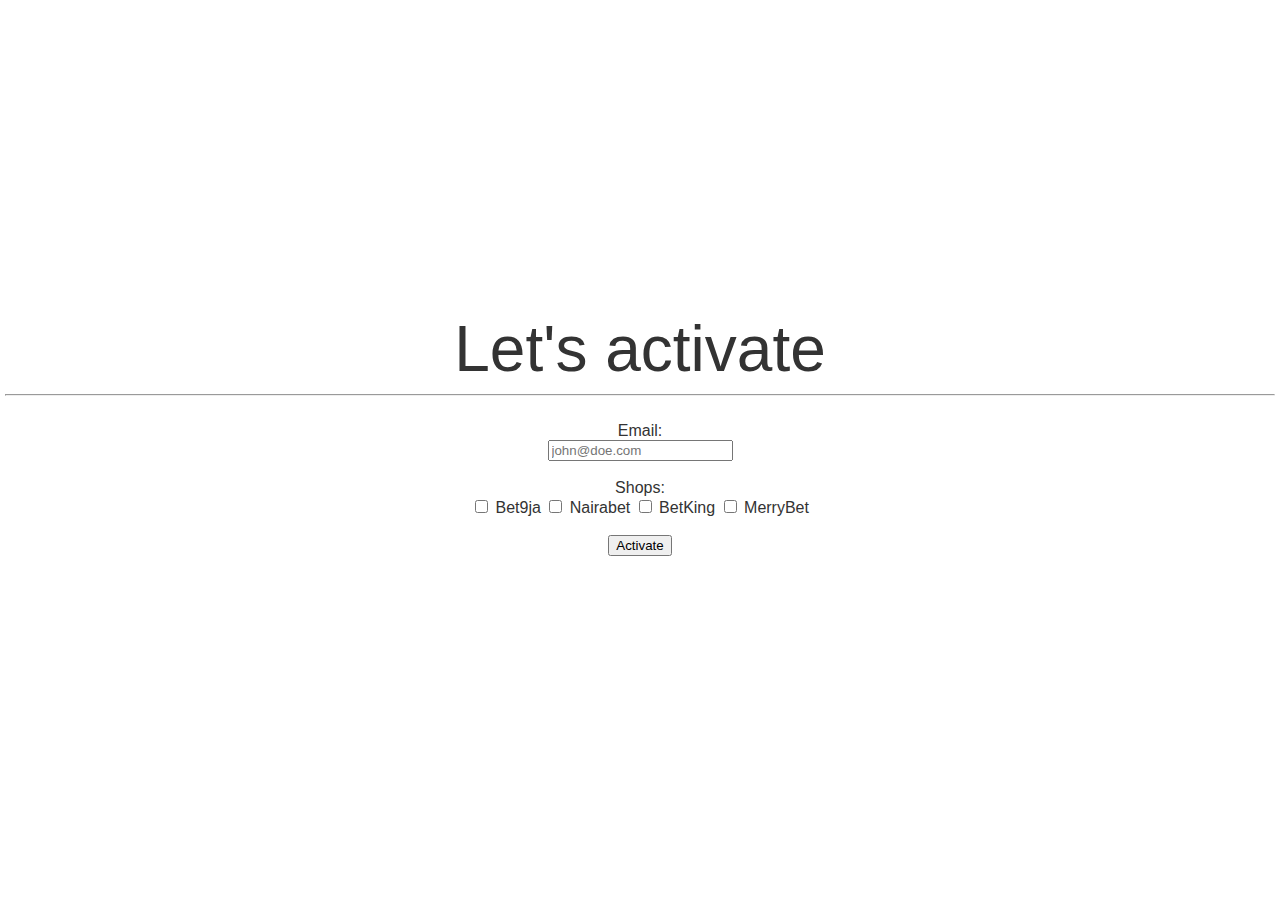
==== web/activate.html @ 4796036c "Initial commit" ====
<!DOCTYPE html>
<html>
<head>
    <meta charset='utf-8'>
    <meta http-equiv='X-UA-Compatible' content='IE=edge'>
    <title>Activate - Bookie Guard</title>
    <meta name='viewport' content='width=device-width, initial-scale=1'>
    <link rel='stylesheet' type='text/css' media='screen' href='static/css/main.css'>
    <script src='static/js/main.js'></script>
</head>
<body>
    <div class="container">
        <h3>Let's activate</h3>
        <hr>
        <form id="form" action="/activate" method="POST" onsubmit="return ajaxPost();" autocomplete="off">
            <br>
            <div>
                <label for="email">Email:</label><br>
                <input type="email" id="email" name="email" placeholder="john@doe.com">
            </div>
            <br>
            <div>
                Shops:<br>
                <label for="shop">
                    <input type="checkbox" value="bet9ja" name="shop" id="shop"/>
                    Bet9ja
                </label>
                <label for="shop">
                    <input type="checkbox" value="nairabet" name="shop" id="shop"/>
                    Nairabet
                </label>
                <label for="shop">
                    <input type="checkbox" value="betking" name="shop" id="shop"/>
                    BetKing
                </label>
                <label for="shop">
                    <input type="checkbox" value="merrybet" name="shop" id="shop"/>
                    MerryBet
                </label>
            </div>
            <br>
            <div>
                <button type="submit">Activate</button>
            </div>
        </form>
    </div>
</body>
</html>
---- web/static/css/main.css ----
body {
    font-family: Arial, Helvetica, sans-serif;
    text-align: center;
    display: table;
    width: 100%;
    padding: 0;
    margin:0%;
    height: 100vh;
    color: #333;
    padding-left: 5px;
    padding-right: 5px;
    box-sizing: border-box;
}
div.container {
    display: table-cell;
    vertical-align: middle;
    padding-bottom: 6em;
}
h1, h2, h3, h4 {
    font-weight: lighter;
    margin-bottom: 0;
}

h1 {
    font-size: 7em;
}

h3 {
    font-size:4em;
}

p {
    margin-top: 1em;
    margin-bottom: 2em;
    font-size: 0.95em;
}
a.button {
    text-decoration: none;
    color: #333;
    border: 1px solid #333;
    padding: 10px 15px;
    display: inline-block;
    box-sizing: border-box;
}
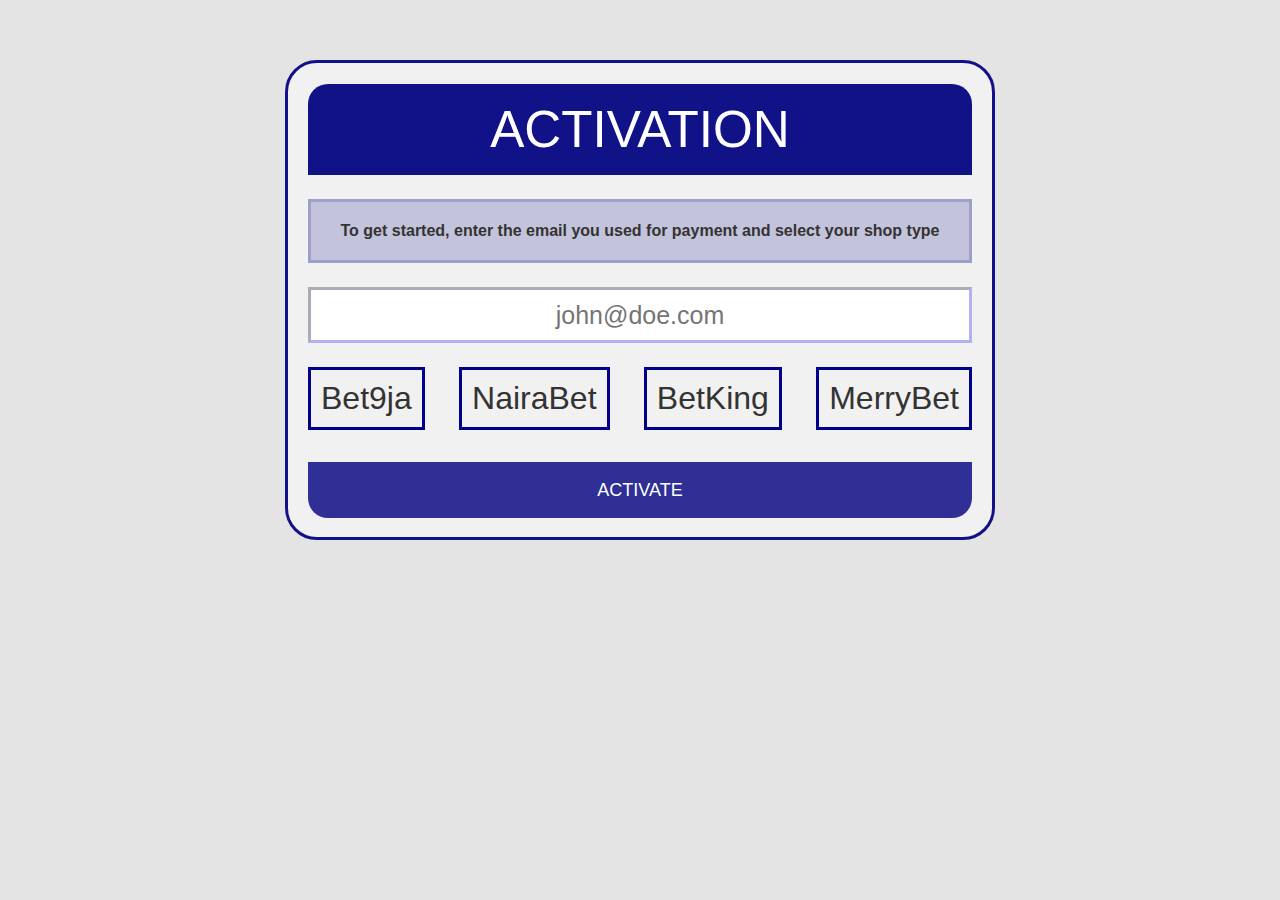
==== commit c5624add: "Fixed second server crashes" ====
--- a/web/activate.html
+++ b/web/activate.html
@@ -10,39 +10,41 @@
 </head>
 <body>
     <div class="container">
-        <h3>Let's activate</h3>
-        <hr>
-        <form id="form" action="/activate" method="POST" onsubmit="return ajaxPost();" autocomplete="off">
-            <br>
-            <div>
-                <label for="email">Email:</label><br>
-                <input type="email" id="email" name="email" placeholder="john@doe.com">
+        <div class="inner">
+            <div class="page-title">
+                <h3>activation</h3>
             </div>
-            <br>
-            <div>
-                Shops:<br>
-                <label for="shop">
-                    <input type="checkbox" value="bet9ja" name="shop" id="shop"/>
-                    Bet9ja
-                </label>
-                <label for="shop">
-                    <input type="checkbox" value="nairabet" name="shop" id="shop"/>
-                    Nairabet
-                </label>
-                <label for="shop">
-                    <input type="checkbox" value="betking" name="shop" id="shop"/>
-                    BetKing
-                </label>
-                <label for="shop">
-                    <input type="checkbox" value="merrybet" name="shop" id="shop"/>
-                    MerryBet
-                </label>
+            <div class="info">
+                To get started, enter the email you used for payment and select your shop type
             </div>
-            <br>
-            <div>
-                <button type="submit">Activate</button>
+            <form id="form" action="/activate" method="POST" onsubmit="return ajaxPost();" autocomplete="off">
+                <input type="email" aria-label="Email" class="text-input" name="email" placeholder="john@doe.com" required>
+                <div class="shops-holder">
+                    <label for="bet9ja" class="radio-input-label">
+                        <input type="radio" class="radio-input" value="bet9ja" name="shop" id="bet9ja" required/>
+                        <span>Bet9ja</span>
+                    </label>
+                    <label for="nairabet" class="radio-input-label">
+                        <input type="radio" class="radio-input" value="nairabet" name="shop" id="nairabet" required/>
+                        <span>NairaBet</span>
+                    </label>
+                    <label for="betking" class="radio-input-label">
+                        <input type="radio" class="radio-input" value="betking" name="shop" id="betking" required/>
+                        <span>BetKing</span>
+                    </label>
+                    <label for="merrybet" class="radio-input-label">
+                        <input type="radio" class="radio-input" value="merrybet" name="shop" id="merrybet" required/>
+                        <span>MerryBet</span>
+                    </label>
+                </div>
+                <div>
+                    <button type="submit" class="submit-button">Activate</button>
+                </div>
+            </form>
+            <div class="system-info">
+                <!--#####SYSTEM_INFO#####-->
             </div>
-        </form>
+        </div>
     </div>
 </body>
 </html>--- a/web/static/css/main.css
+++ b/web/static/css/main.css
@@ -5,20 +5,116 @@
     width: 100%;
     padding: 0;
     margin:0%;
-    height: 100vh;
+    height: 480px;
     color: #333;
     padding-left: 5px;
     padding-right: 5px;
+    margin-top: 60px;
+    margin-bottom: 20px;
     box-sizing: border-box;
+    max-width: 720px;
+    min-width: 710px;
+    margin-left: auto;
+    margin-right: auto;
+    background-color: #3332;
 }
 div.container {
+    background-color: #fff7;
+    border-color:#118;
+    border-width: 0.2rem;
+    border-style: solid;
     display: table-cell;
+    border-radius: 2rem;
     vertical-align: middle;
-    padding-bottom: 6em;
+    padding: 20px;
 }
+
+div.inner {
+    /* border: #333 solid; */
+    height: 432px;
+}
+
+div.page-title {
+    background-color: #118;
+    border-radius: 20px 20px 0 0;
+    font-size: 0.8rem;
+    padding-top: 1rem;
+    padding-bottom: 1rem;
+    text-transform: uppercase;
+    color: white;
+}
+
+div.info {
+    margin: 1.5rem auto;
+    background-color: #1183;
+    border: #1183 solid;
+    padding: 20px;
+    /* font-style: italic; */
+    font-weight: bold;
+}
+
+.text-input {
+    height: 3rem;
+    width: 98.5%;
+    text-align: center;
+    border-color: #1185;
+    border-width: 0.2rem;
+    font-size: 25px;
+    /* border-radius: 20px; */
+    margin-bottom: 1.5rem;
+
+}
+
+.shops-holder {
+    display: flex;
+    justify-content: space-between;
+    margin-bottom: 2rem;
+}
+
+.radio-input-label {
+    font-size: 2rem;
+    padding: 10px;
+    border: darkblue solid;
+    /* border-radius: 10px; */
+    cursor: pointer;
+}
+
+.radio-input-label:hover {
+    background-color: #1182;
+}
+
+input[type="radio"] {
+    position: absolute;
+    opacity: 0;
+    z-index: -1;
+  }
+
+input[type=radio]:checked + span::before {
+    content: '';
+    border: darkblue solid;
+    background-color: darkblue;
+    padding: 2px 0 0 0.5rem;
+    margin-right: 0.5rem;
+}
+
+button.submit-button {
+    height: 3.5rem;
+    width: 100%;
+    font-size: large;
+    cursor: pointer;
+    border-radius: 0 0 20px 20px;
+    text-transform: uppercase;
+    background-color: #118d;
+    border: none;
+    color: white;
+
+}
+button.submit-button:hover {
+    background-color: #118;
+} 
 h1, h2, h3, h4 {
     font-weight: lighter;
-    margin-bottom: 0;
+    margin: 0;
 }
 
 h1 {
@@ -41,4 +137,12 @@
     padding: 10px 15px;
     display: inline-block;
     box-sizing: border-box;
+}
+
+.system-info {
+    position: fixed;
+    bottom: 35px;
+    text-align: center;
+    width: 710px;
+    margin-left: -20px;
 }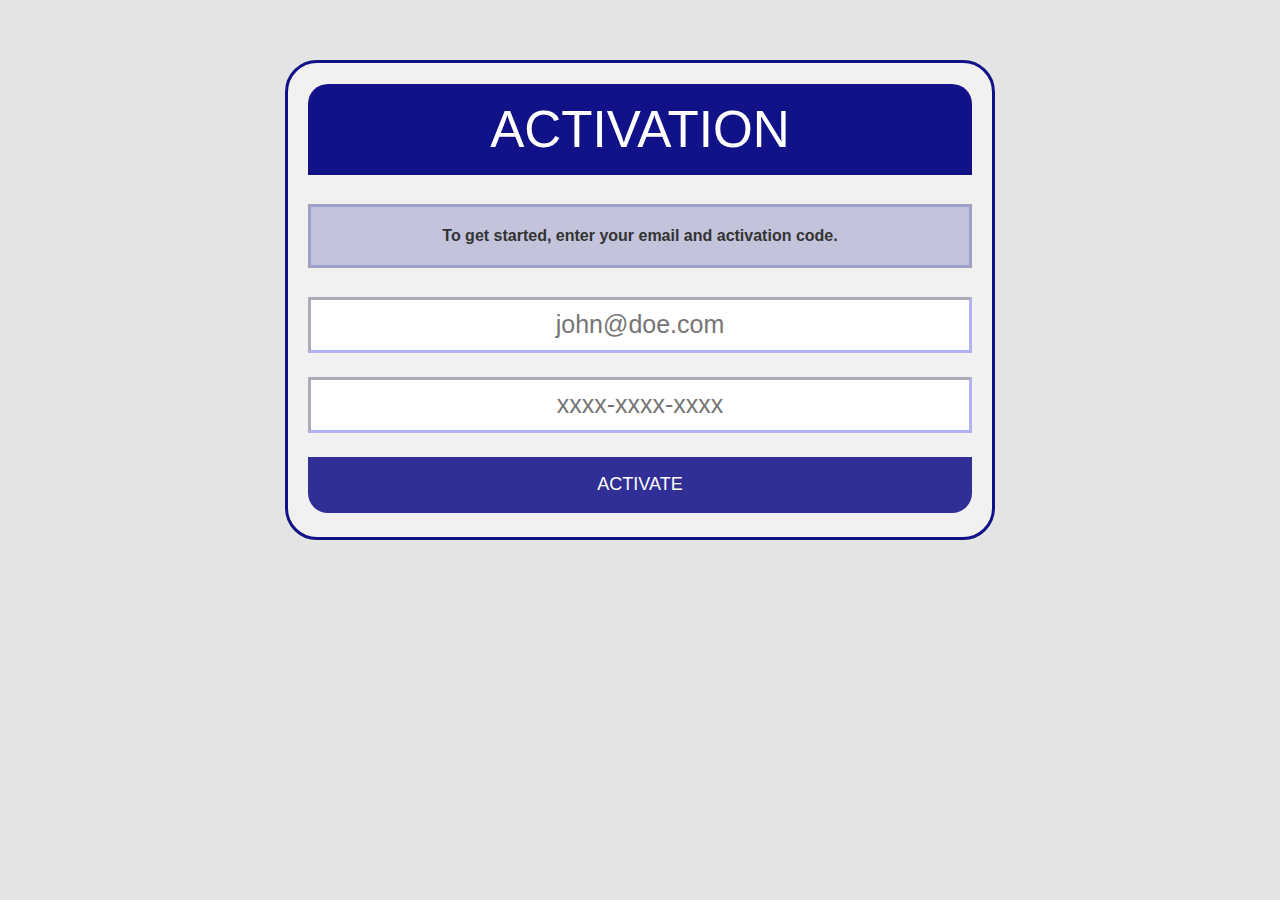
==== commit 3b4227f2: "change ports" ====
--- a/web/activate.html
+++ b/web/activate.html
@@ -15,28 +15,11 @@
                 <h3>activation</h3>
             </div>
             <div class="info">
-                To get started, enter the email you used for payment and select your shop type
+                To get started, enter your email and activation code.
             </div>
             <form id="form" action="/activate" method="POST" onsubmit="return ajaxPost();" autocomplete="off">
                 <input type="email" aria-label="Email" class="text-input" name="email" placeholder="john@doe.com" required>
-                <div class="shops-holder">
-                    <label for="bet9ja" class="radio-input-label">
-                        <input type="radio" class="radio-input" value="bet9ja" name="shop" id="bet9ja" required/>
-                        <span>Bet9ja</span>
-                    </label>
-                    <label for="nairabet" class="radio-input-label">
-                        <input type="radio" class="radio-input" value="nairabet" name="shop" id="nairabet" required/>
-                        <span>NairaBet</span>
-                    </label>
-                    <label for="betking" class="radio-input-label">
-                        <input type="radio" class="radio-input" value="betking" name="shop" id="betking" required/>
-                        <span>BetKing</span>
-                    </label>
-                    <label for="merrybet" class="radio-input-label">
-                        <input type="radio" class="radio-input" value="merrybet" name="shop" id="merrybet" required/>
-                        <span>MerryBet</span>
-                    </label>
-                </div>
+                <input type="text" aria-label="Activation Code" class="text-input" name="activationCode" placeholder="xxxx-xxxx-xxxx" required>
                 <div>
                     <button type="submit" class="submit-button">Activate</button>
                 </div>
--- a/web/static/css/main.css
+++ b/web/static/css/main.css
@@ -45,7 +45,7 @@
 }
 
 div.info {
-    margin: 1.5rem auto;
+    margin: 1.8rem auto;
     background-color: #1183;
     border: #1183 solid;
     padding: 20px;
@@ -63,38 +63,6 @@
     /* border-radius: 20px; */
     margin-bottom: 1.5rem;
 
-}
-
-.shops-holder {
-    display: flex;
-    justify-content: space-between;
-    margin-bottom: 2rem;
-}
-
-.radio-input-label {
-    font-size: 2rem;
-    padding: 10px;
-    border: darkblue solid;
-    /* border-radius: 10px; */
-    cursor: pointer;
-}
-
-.radio-input-label:hover {
-    background-color: #1182;
-}
-
-input[type="radio"] {
-    position: absolute;
-    opacity: 0;
-    z-index: -1;
-  }
-
-input[type=radio]:checked + span::before {
-    content: '';
-    border: darkblue solid;
-    background-color: darkblue;
-    padding: 2px 0 0 0.5rem;
-    margin-right: 0.5rem;
 }
 
 button.submit-button {
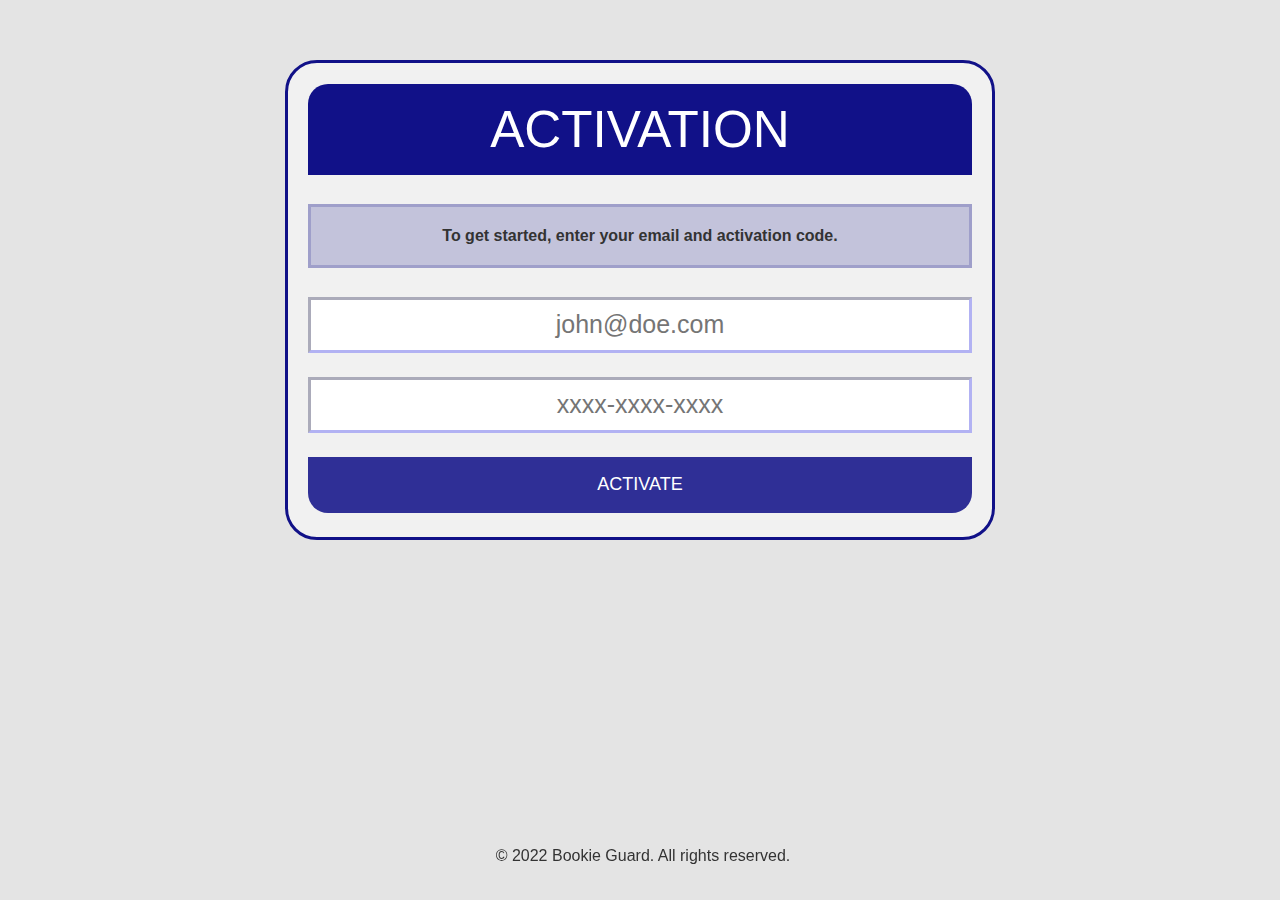
==== commit dabd7cb2: "switch to online api" ====
--- a/web/activate.html
+++ b/web/activate.html
@@ -14,7 +14,7 @@
             <div class="page-title">
                 <h3>activation</h3>
             </div>
-            <div class="info">
+            <div class="info" style="margin: 1.8rem auto;">
                 To get started, enter your email and activation code.
             </div>
             <form id="form" action="/activate" method="POST" onsubmit="return ajaxPost();" autocomplete="off">
@@ -25,7 +25,7 @@
                 </div>
             </form>
             <div class="system-info">
-                <!--#####SYSTEM_INFO#####-->
+                &copy; 2022 Bookie Guard. All rights reserved.
             </div>
         </div>
     </div>
--- a/web/static/css/main.css
+++ b/web/static/css/main.css
@@ -45,7 +45,7 @@
 }
 
 div.info {
-    margin: 1.8rem auto;
+    margin: 1.5rem auto;
     background-color: #1183;
     border: #1183 solid;
     padding: 20px;
